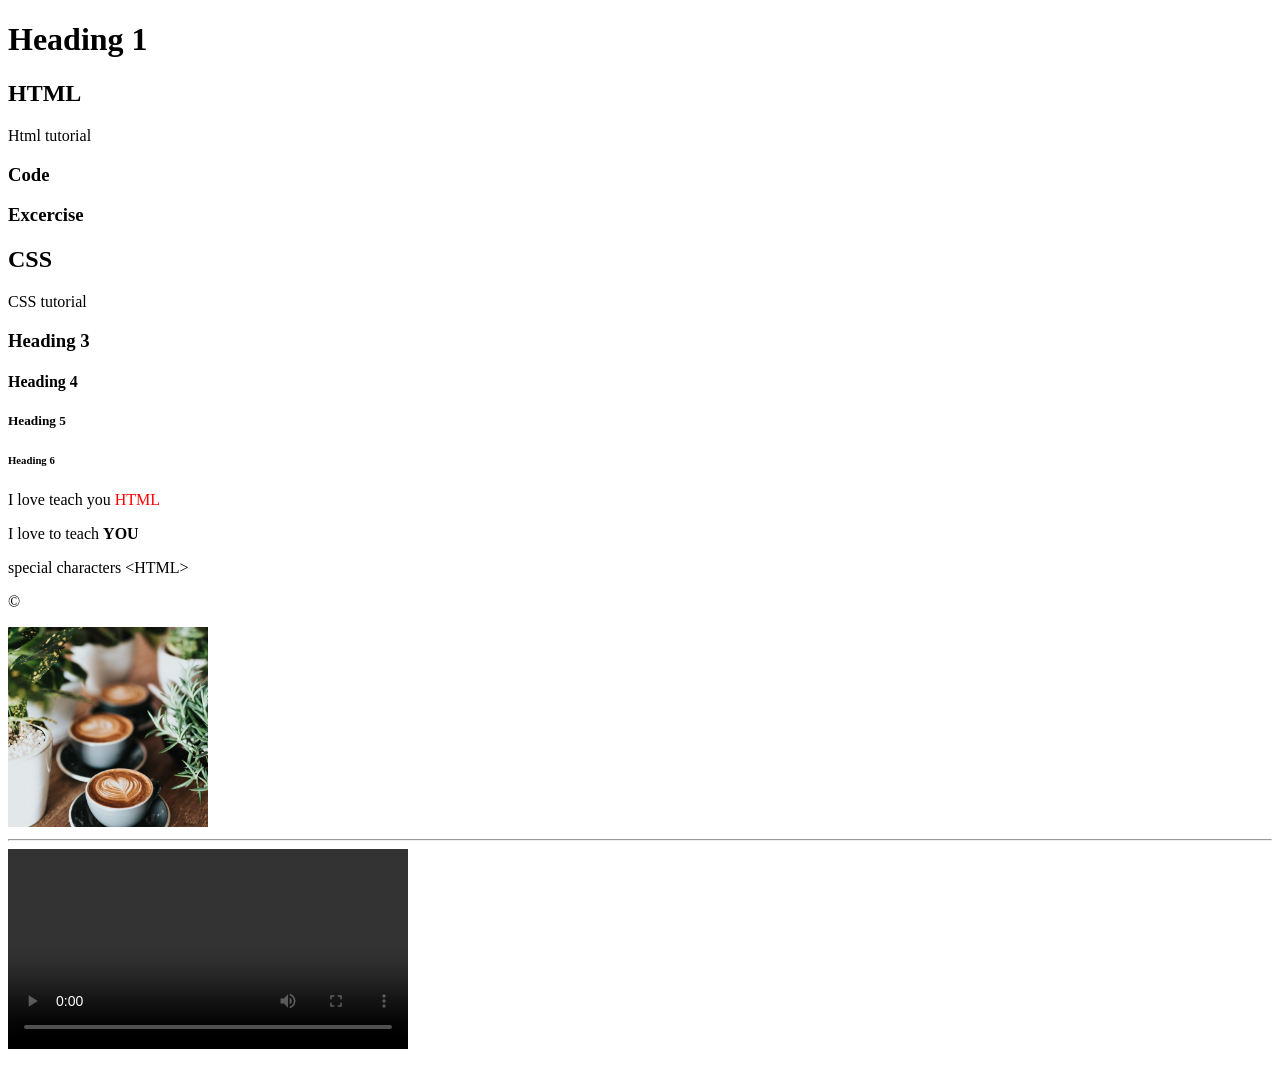
==== index1.html @ 974f4c0b "Code with Mosc HTML CSS" ====
<!doctype html>
<html lang="en">
  <head>
    <meta charset="UTF-8" />
    <meta name="viewport" content="width=device-width, initial-scale=1.0" />
    <meta name="description" content="This is description for our page" />
    <title>Document</title>
    <style>
      em {
        color: red;
        font-style: normal;
      }

      img {
        width: 200px;
        height: 200px;
        object-fit: cover;
      }
      video {
        width: 400px;
      }
    </style>
  </head>
  <body>
    <h1>Heading 1</h1>
    <h2>HTML</h2>
    <p>Html tutorial</p>
    <h3>Code</h3>
    <h3>Excercise</h3>
    <h2>CSS</h2>
    <p>CSS tutorial</p>
    <h3>Heading 3</h3>
    <h4>Heading 4</h4>
    <h5>Heading 5</h5>
    <h6>Heading 6</h6>
    <p>I love teach you <em>HTML</em></p>
    <p>I love to teach <strong>YOU</strong></p>
    <p>special characters &lt;HTML&gt;</p>
    <p>&copy;</p>
    <img src="images/coffee.jpg" alt="A cofie mug on a table" />
    <hr />
    <video controls autoplay loop src="/videos/ocean.mp4">
      Your browsers doesn't support videos.
    </video>
    <p></p>
  </body>
</html>
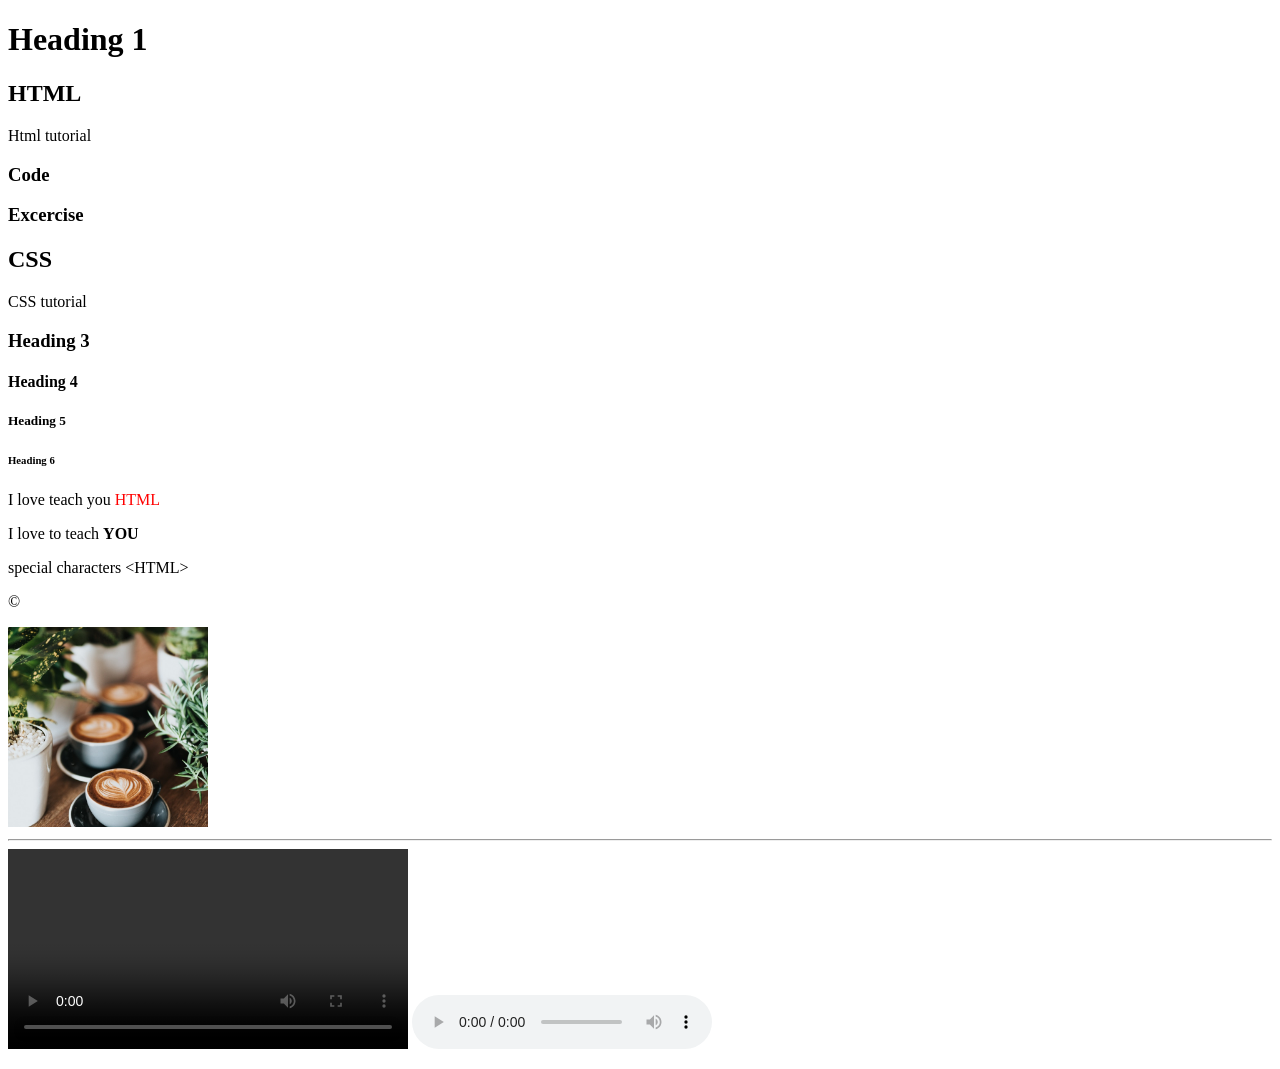
==== commit 106f5860: "Html list  -unordered, ordered, description lists" ====
--- a/index1.html
+++ b/index1.html
@@ -42,6 +42,7 @@
     <video controls autoplay loop src="/videos/ocean.mp4">
       Your browsers doesn't support videos.
     </video>
+    <audio src="" controls></audio>
     <p></p>
   </body>
 </html>
